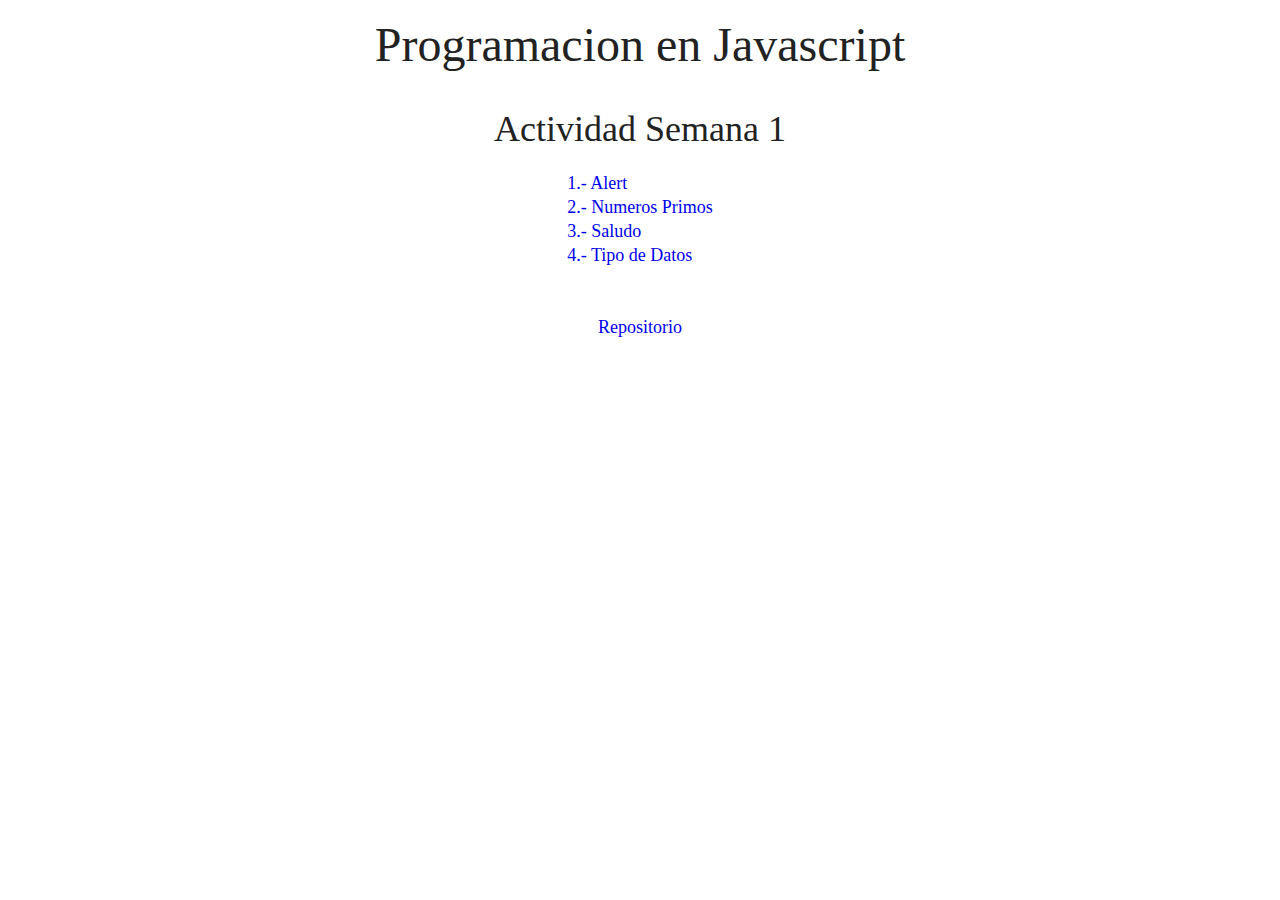
==== semana2/index.html @ ce7d3bf9 "semana 2" ====
<!DOCTYPE html>
<html lang="es">

<head>

<!-- **************************  -->
<!-- **************************  -->
    <meta charset="UTF-8">
    <meta name="description" content="">
    <meta name="keywords" content="">
    <meta name="author" content="Jesus Miranda">
<!-- **************************  -->
<!-- **************************  -->
    <meta name="viewport" content="width=device-width, initial-scale=1.0">
    <meta name="robots" content="INDEX,FOLLOW">
<!-- **************************  -->
<!-- **************************  -->
    <link rel="stylesheet" href="assets/css/all.css">
    <link rel="stylesheet" href="assets/css/reset.css">
    <link rel="stylesheet" href="assets/css/responsive.css">
    <link rel="stylesheet" href="assets/css/estilos.css">
<!-- **************************  -->
<!-- **************************  -->    
<link rel="icon" type="image/png" href="">
<!-- **************************  -->
<!-- **************************  -->
    <title>Programacion en Javascript</title>

    
</head>
<body>
    
<!-- **************************  -->
<!-- **************************  -->
    <header>
        <section class="fila" >
            <div class="contenedor1">
                <div class="col-full-12 col-12 col-tab-big-12 col-tablet-12 col-tab-small-12 col-land-12 col-smarth-12">
                    <h1>Programacion en Javascript</h1>
                </div>
                <div class="col-full-12 col-12 col-tab-big-12 col-tablet-12 col-tab-small-12 col-land-12 col-smarth-12">
                    <h2>Actividad Semana 1</h2>
                </div>
            </div>
        </section>

    </header>


<!-- **************************  -->
<!-- **************************  -->
    <main>
        <section class="fila" >
            <div class="contenedor1">
                <div class="col-full-12 col-12 col-tab-big-12 col-tablet-12 col-tab-small-12 col-land-12 col-smarth-12">
                    <ul>
                        <li><a href="alert.html">1.- Alert</a></li>
                        <li><a href="primos.html">2.- Numeros Primos</a></li>
                        <li><a href="saludo.html">3.- Saludo</a></li>
                        <li><a href="tipos.html">4.- Tipo de Datos</a></li>
                    </ul>
                    
                                        
                </div>
            </div>
        </section>
    </main>


<!-- **************************  -->
<!-- **************************  -->
    <footer>
        <section class="fila" >
            <div class="contenedor1">
                <div class="col-full-12 col-12 col-tab-big-12 col-tablet-12 col-tab-small-12 col-land-12 col-smarth-12">
                    <a href="https://github.com/JesusMirandaEspino/Programacion-en-javascript">Repositorio</a>
                </div>
            </div>
        </section>

    </footer>



</body>
</html>
---- semana2/assets/css/responsive.css ----
@charset "UTF-8";

/************************************************************/
/************************  Sistema  *************************/
/***********************************************************/

.fila{
/*background-color: aqua;*/
width: 100%;
margin:0;
padding:0;
display: flex;
justify-content: center;
flex-wrap: wrap;
}

.contenedor1{
  /*  border: 1px solid red;*/
    width: 100%;
    display: flex;
    justify-content: space-between;
    flex-wrap: wrap;
    margin:0;
	padding:0;
}


.contenedor2{
/*    border: 1px solid red;*/
    width: 90%;
    display: flex;
    justify-content: space-between;
    flex-wrap: wrap;
    margin:0%;
	padding:0%;
}

div[class*="col-"]{
    /*background-color: lightpink;*/
    display: flex;
    justify-content:center;
    flex-wrap: wrap;
	margin:0%;
	padding:0%;
}

/************************************************************/
/************************  Celular  *************************/
/***********************************************************/


@media(max-width:320px)
{

.contenedor1
{
  width: 100%;
  flex-wrap: wrap;
  margin: 0;
}

.col-smarth-1 { flex: 0 1 8.33%;}
.col-smarth-2 {flex: 0 1 16.66%;}
.col-smarth-3 {flex: 0 1 25%;}
.col-smarth-4 {flex: 0 1 33.33%;}
.col-smarth-5 {flex: 0 1 41.66%;}
.col-smarth-6 {flex: 0 1 50%;}
.col-smarth-7 {flex: 0 1 58.33%;}
.col-smarth-8 {flex: 0 1 66.66%;}
.col-smarth-9 {flex: 0 1 75%;}
.col-smarth-10 {flex: 0 1 83.33%;}
.col-smarth-11 {flex: 0 1 91.66%;}
.col-smarth-12 {flex: 0 1 100%;}

}


@media(orientation: landscape){

  .contenedor1
  {
    width: 100%;
    flex-wrap: wrap;
  }

  .col-land-1 { flex: 0 1 8.33%;}
  .col-land-2 {flex: 0 1 16.66%;}
  .col-land-3 {flex: 0 1 25%;}
  .col-land-4 {flex: 0 1 33.33%;}
  .col-land-5 {flex: 0 1 41.66%;}
  .col-land-6 {flex: 0 1 50%;}
  .col-land-7 {flex: 0 1 58.33%;}
  .col-land-8 {flex: 0 1 66.66%;}
  .col-land-9 {flex: 0 1 75%;}
  .col-land-10 {flex: 0 1 83.33%;}
  .col-land-11 {flex: 0 1 91.66%;}
  .col-land-12 {flex: 0 1 100%;}

}


/************************************************************/
/************************  Tablet  *************************/
/***********************************************************/

@media(min-width:321px) and (max-width:468px)
{

  .contenedor1
  {
    width: 100%;
    flex-wrap: wrap;
  }

  .col-tab-small-1 { flex: 0 1 8.33%;}
  .col-tab-small-2 {flex: 0 1 16.66%;}
  .col-tab-small-3 {flex: 0 1 25%;}
  .col-tab-small-4 {flex: 0 1 33.33%;}
  .col-tab-small-5 {flex: 0 1 41.66%;}
  .col-tab-small-6 {flex: 0 1 50%;}
  .col-tab-small-7 {flex: 0 1 58.33%;}
  .col-tab-small-8 {flex: 0 1 66.66%;}
  .col-tab-small-9 {flex: 0 1 75%;}
  .col-tab-small-10 {flex: 0 1 83.33%;}
  .col-tab-small-11 {flex: 0 1 91.66%;}
  .col-tab-small-12 {flex: 0 1 100%}

}



@media(min-width:469px) and (max-width:568px)
{

  .contenedor1
  {
    width: 100%;
    flex-wrap: wrap;
  }

  .col-tablet-1 { flex: 0 1 8.33%;}
  .col-tablet-2 {flex: 0 1 16.66%;}
  .col-tablet-3 {flex: 0 1 25%;}
  .col-tablet-4 {flex: 0 1 33.33%;}
  .col-tablet-5 {flex: 0 1 41.66%;}
  .col-tablet-6 {flex: 0 1 50%;}
  .col-tablet-7 {flex: 0 1 58.33%;}
  .col-tablet-8 {flex: 0 1 66.66%;}
  .col-tablet-9 {flex: 0 1 75%;}
  .col-tablet-10 {flex: 0 1 83.33%;}
  .col-tablet-11 {flex: 0 1 91.66%;}
  .col-tablet-12 {flex: 0 1 100%;}
}



@media(min-width:569px) and (max-width:768px)
{

  .contenedor1
  {
    width: 100%;
    flex-wrap: wrap;
  }

  .col-tab-big-1 { flex: 0 1 8.33%;}
  .col-tab-big-2 {flex: 0 1 16.66%;}
  .col-tab-big-3 {flex: 0 1 25%;}
  .col-tab-big-4 {flex: 0 1 33.33%;}
  .col-tab-big-5 {flex: 0 1 41.66%;}
  .col-tab-big-6 {flex: 0 1 50%;}
  .col-tab-big-7 {flex: 0 1 58.33%;}
  .col-tab-big-8 {flex: 0 1 66.66%;}
  .col-tab-big-9 {flex: 0 1 75%;}
  .col-tab-big-10 {flex: 0 1 83.33%;}
  .col-tab-big-11 {flex: 0 1 91.66%;}
  .col-tab-big-12 {flex: 0 1 100%;}
}




@media(min-width:769px) and (max-width:1024px)
{

  .contenedor1
  {
    width: 100%;
    flex-wrap: wrap;
  }

  .col-1 { flex: 0 1 8.33%;}
  .col-2 {flex: 0 1 16.66%;}
  .col-3 {flex: 0 1 25%;}
  .col-4 {flex: 0 1 33.33%;}
  .col-5 {flex: 0 1 41.66%;}
  .col-6 {flex: 0 1 50%;}
  .col-7 {flex: 0 1 58.33%;}
  .col-8 {flex: 0 1 66.66%;}
  .col-9 {flex: 0 1 75%;}
  .col-10 {flex: 0 1 83.33%;}
  .col-11 {flex: 0 1 91.66%;}
  .col-12 {flex: 0 1 100%;}

}


@media(min-width:1025px)
{

  .contenedor1
  {
    width: 100%;
    flex-wrap: wrap;
  }

  .col-full-1 { flex: 0 1 8.33%;}
  .col-full-2 {flex: 0 1 16.66%;}
  .col-full-3 {flex: 0 1 25%;}
  .col-full-4 {flex: 0 1 33.33%;}
  .col-full-5 {flex: 0 1 41.66%;}
  .col-full-6 {flex: 0 1 50%;}
  .col-full-7 {flex: 0 1 58.33%;}
  .col-full-8 {flex: 0 1 66.66%;}
  .col-full-9 {flex: 0 1 75%;}
  .col-full-10 {flex: 0 1 83.33%;}
  .col-full-11 {flex: 0 1 91.66%;}
  .col-full-12 {flex: 0 1 100%;}

}
---- semana2/assets/css/estilos.css ----
h1{
    font-size:48px;
    margin: 21px;
}


h2{
    font-size:36px;
    margin: 21px;
}


.numero-primo{
    font-size:18px;
    margin: 12px;
}

.span-tipo{
    font-size:18px;
    font-weight: bold;
    margin-right: 6px;
}
S
.span-typeof{
    font-size:15px;
    font-weight: bold;
    margin-right: 6px;
    margin-left: 12px;
}

.tipo-container div{
    margin: 12px auto;
}

a{
    font-size:18px;
    margin: 6px 0px;
}

li{
    margin: 6px 0px;
    font-size:18px;
}

.span-typeof{
    margin-left:12px;
    margin-right:6px;
    font-weight: 600;
}


footer{
    margin-top:42px;
}
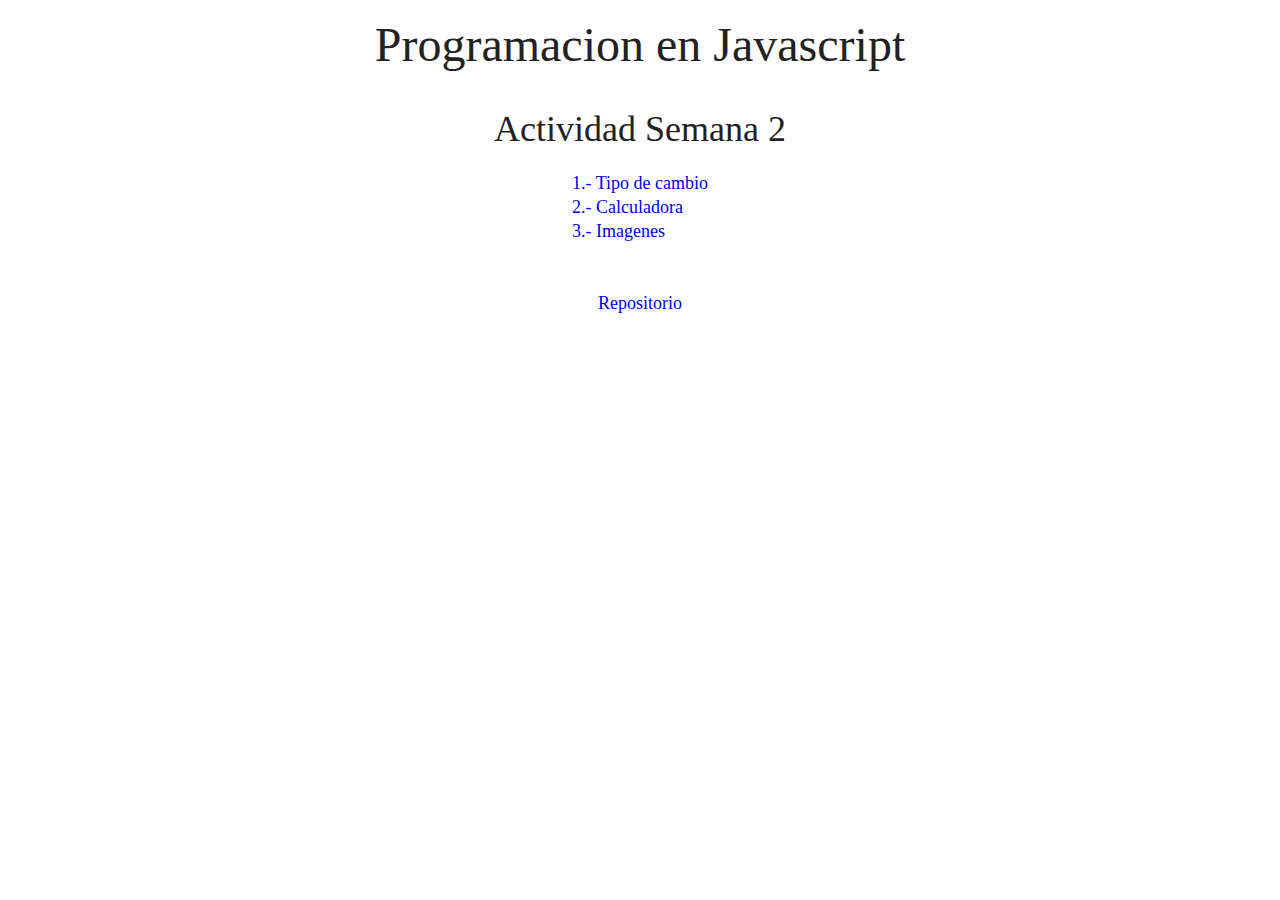
==== commit ec95e694: "respo semana 2" ====
--- a/semana2/index.html
+++ b/semana2/index.html
@@ -39,7 +39,7 @@
                     <h1>Programacion en Javascript</h1>
                 </div>
                 <div class="col-full-12 col-12 col-tab-big-12 col-tablet-12 col-tab-small-12 col-land-12 col-smarth-12">
-                    <h2>Actividad Semana 1</h2>
+                    <h2>Actividad Semana 2</h2>
                 </div>
             </div>
         </section>
@@ -54,10 +54,9 @@
             <div class="contenedor1">
                 <div class="col-full-12 col-12 col-tab-big-12 col-tablet-12 col-tab-small-12 col-land-12 col-smarth-12">
                     <ul>
-                        <li><a href="alert.html">1.- Alert</a></li>
-                        <li><a href="primos.html">2.- Numeros Primos</a></li>
-                        <li><a href="saludo.html">3.- Saludo</a></li>
-                        <li><a href="tipos.html">4.- Tipo de Datos</a></li>
+                        <li><a href="moneda.html">1.- Tipo de cambio</a></li>
+                        <li><a href="calculadora.html">2.- Calculadora</a></li>
+                        <li><a href="imagen.html">3.- Imagenes</a></li>
                     </ul>
                     
                                         
--- a/semana2/assets/css/estilos.css
+++ b/semana2/assets/css/estilos.css
@@ -51,4 +51,76 @@
 
 footer{
     margin-top:42px;
+}
+
+
+.calculadora button{
+    margin: 12px;
+    font-size: 24px;
+}
+
+.resultado-container{
+    height:48px;
+}
+
+#resultado{
+    font-size:24px;
+}
+
+.vista-operacion{
+    margin-top:36px;
+    font-size:24px;
+}
+
+img{
+    width:80%;
+    transition:all 0.6s ease;
+}
+
+.img-container1{
+    transition: all 0.6s ease;
+    cursor:pointer;
+}
+
+.img-container2{
+    transition: all 0.6s ease;
+    cursor:pointer;
+}
+
+.img-container3{
+    transition:all 0.6s ease;
+    cursor:pointer;
+}
+
+
+.img-hover:hover{
+    box-shadow: 0px 0px 8px 2px #000000;
+}
+
+
+.btn-cal{
+    padding:18px;
+    border: 1px solid #000000;
+    border-radius: 3px;
+    background-color: #b9eeb9;
+
+}
+
+.btn-hover{
+    transition: all 0.6s ease;
+}
+
+
+.btn-hover:hover{
+    background-color: #6fad6f;
+}
+
+
+.bottom-container{
+    margin-bottom:30px;
+}
+
+
+.text-moneda{
+    margin: 0px 6px;
 }